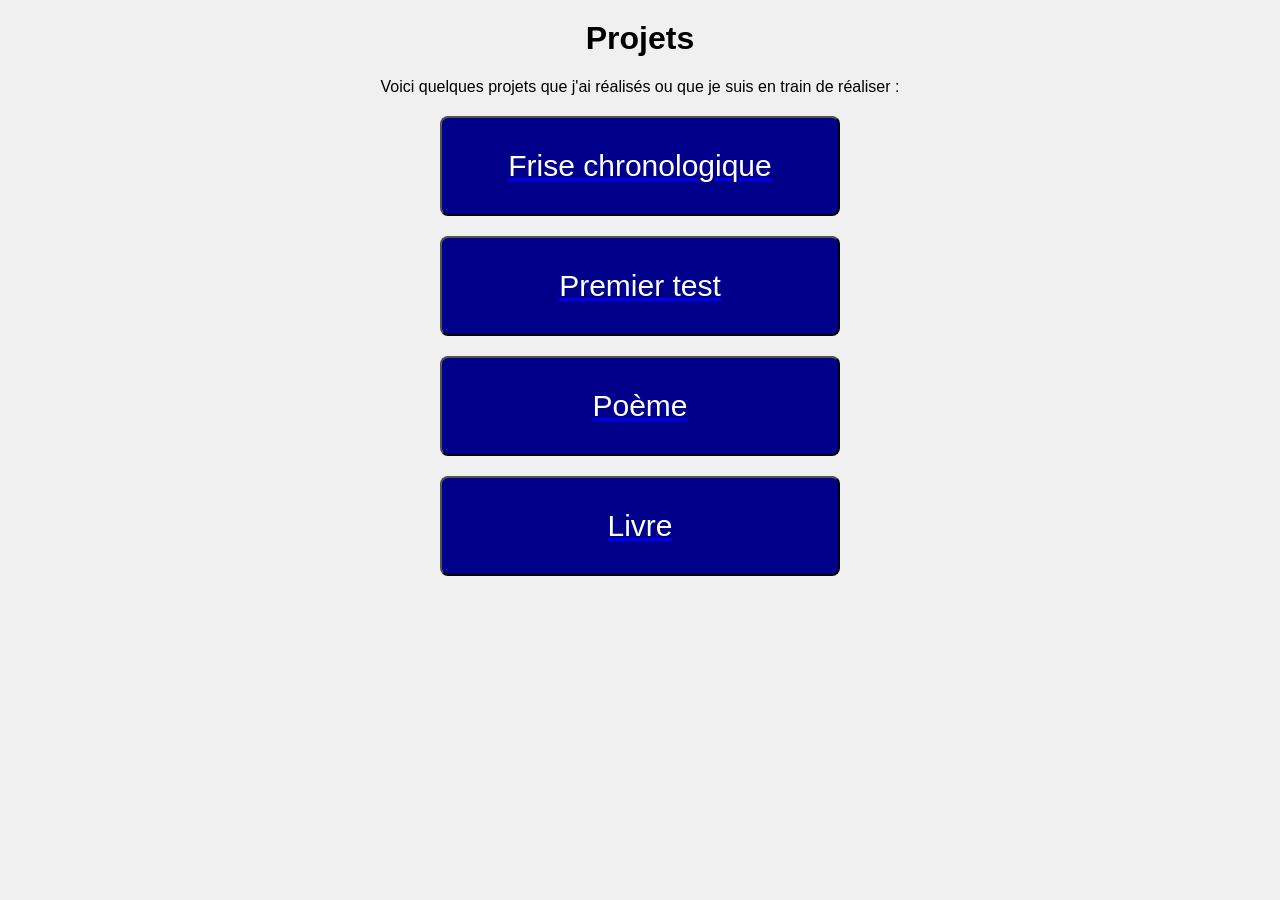
==== index.html @ 32423ac1 "j'espère que ça marche" ====
<!DOCTYPE html>
<html lang="fr">

<head>
    <meta charset="UTF-8">
    <meta name="viewport" content="width=device-width, initial-scale=1.0">

    <title>Projets</title>

    <link rel="stylesheet" href="style.css">
</head>

<body class="index-body">

    <h1 class="index-title">Projets</h1>

    <p class="index-subtitle">
        Voici quelques projets que j'ai réalisés
        ou que je suis en train de réaliser :
    </p>

    <a href="https://lekyks16.github.io/frise_chronologique/">
        <button class="frisechronologique">
            Frise chronologique
        </button>
    </a>

    <a href="https://scorpion1672.github.io/stories-site/">
        <button class="premiertest">
            Premier test
        </button>
    </a>

    <a href="https://lekyks16.github.io/poeme/">
        <button class="poeme">
            Poème
        </button>
    </a>

    <a href="https://lekyks16.github.io/livre/">
        <button class="livre">
            Livre
        </button>
    </a>

</body>

</html>
---- style.css ----
.index-body {background-color: #f0f0f0;font-family: Arial, sans-serif;
    margin: 0;padding: 0;}

h1 {text-align: center;margin-top: 20px;}

p {text-align: center;margin-top: 10px;}

.frisechronologique {display: block;margin: 20px auto;max-width: 800px;
    padding: 20px;background-color: darkblue;color: white;
    ;border-radius: 8px;cursor: pointer;font-size: 16px;
    width: 400px;height: 100px;text-align: center;
    box-shadow: 2 6px 10px rgba(0, 0, 0, 0.5);font-size:30px;}

.premiertest {display: block;margin: 20px auto;max-width: 800px;padding: 20px;
    background-color: darkblue;color: white;
    ;border-radius: 8px;cursor: pointer;font-size: 16px;width: 400px;height: 100px;
    text-align: center;box-shadow: 2 6px 10px rgba(0, 0, 0, 0.5);font-size:30px;}

.poeme {display: block;margin: 20px auto;max-width: 800px;padding: 20px;
    background-color: darkblue;color: white;
    ;border-radius: 8px;cursor: pointer;font-size: 16px;width: 400px;height: 100px;
    text-align: center;box-shadow: 2 6px 10px rgba(0, 0, 0, 0.5);font-size:30px;}

.livre {display: block;margin: 20px auto;max-width: 800px;padding: 20px;
    background-color: darkblue;color: white;
    ;border-radius: 8px;cursor: pointer;font-size: 16px;width: 400px;height: 100px;
    text-align: center;box-shadow: 2 6px 10px rgba(0, 0, 0, 0.5);font-size:30px;}
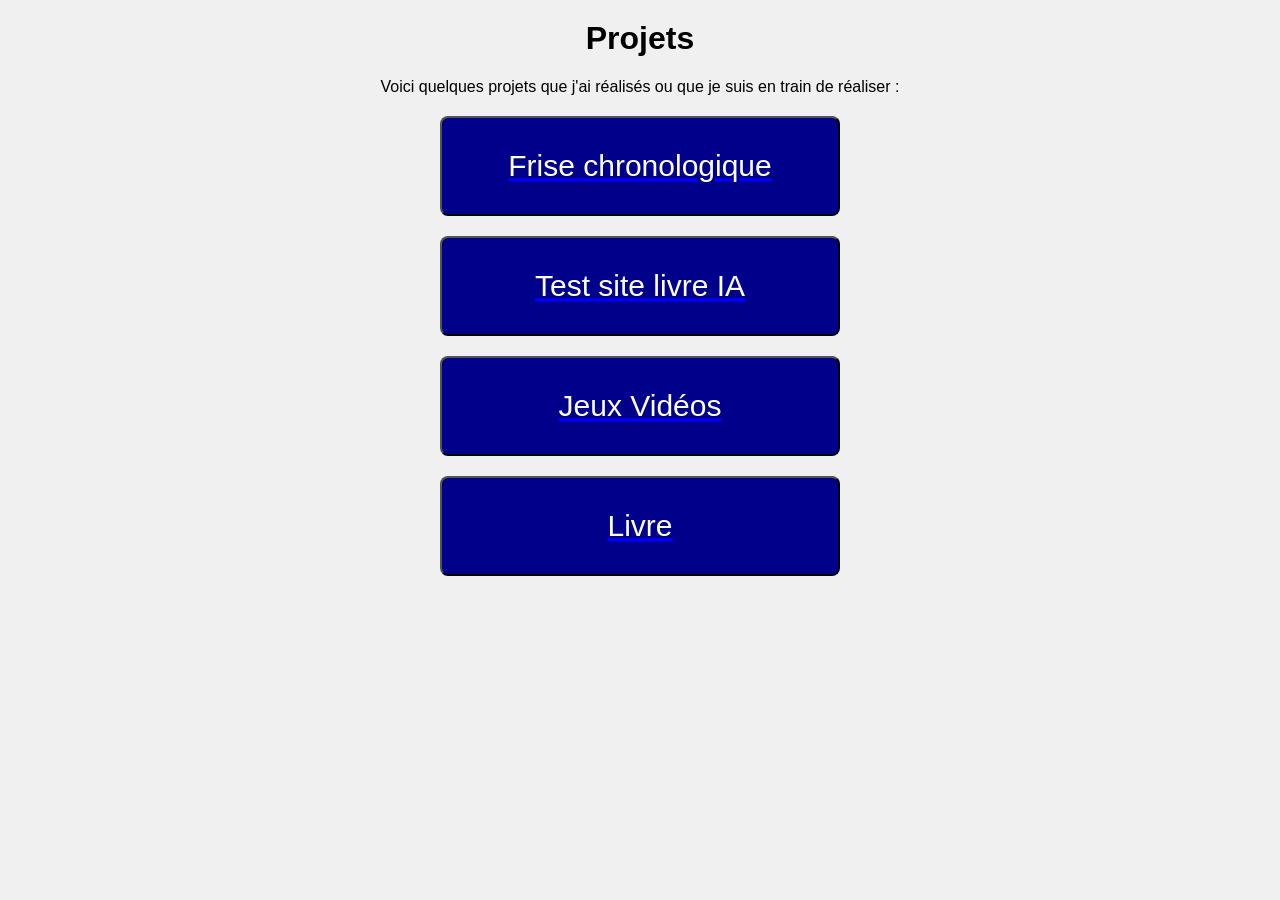
==== commit 8fd55981: "j'avance" ====
--- a/index.html
+++ b/index.html
@@ -26,14 +26,14 @@
     </a>
 
     <a href="https://scorpion1672.github.io/stories-site/">
-        <button class="premiertest">
-            Premier test
+        <button class="sitelivretest">
+            Test site livre IA
         </button>
     </a>
 
     <a href="https://lekyks16.github.io/poeme/">
-        <button class="poeme">
-            Poème
+        <button class="jeuxvideos">
+            Jeux Vidéos
         </button>
     </a>
 
--- a/style.css
+++ b/style.css
@@ -11,12 +11,12 @@
     width: 400px;height: 100px;text-align: center;
     box-shadow: 2 6px 10px rgba(0, 0, 0, 0.5);font-size:30px;}
 
-.premiertest {display: block;margin: 20px auto;max-width: 800px;padding: 20px;
+.sitelivretest {display: block;margin: 20px auto;max-width: 800px;padding: 20px;
     background-color: darkblue;color: white;
     ;border-radius: 8px;cursor: pointer;font-size: 16px;width: 400px;height: 100px;
     text-align: center;box-shadow: 2 6px 10px rgba(0, 0, 0, 0.5);font-size:30px;}
 
-.poeme {display: block;margin: 20px auto;max-width: 800px;padding: 20px;
+.jeuxvideos {display: block;margin: 20px auto;max-width: 800px;padding: 20px;
     background-color: darkblue;color: white;
     ;border-radius: 8px;cursor: pointer;font-size: 16px;width: 400px;height: 100px;
     text-align: center;box-shadow: 2 6px 10px rgba(0, 0, 0, 0.5);font-size:30px;}
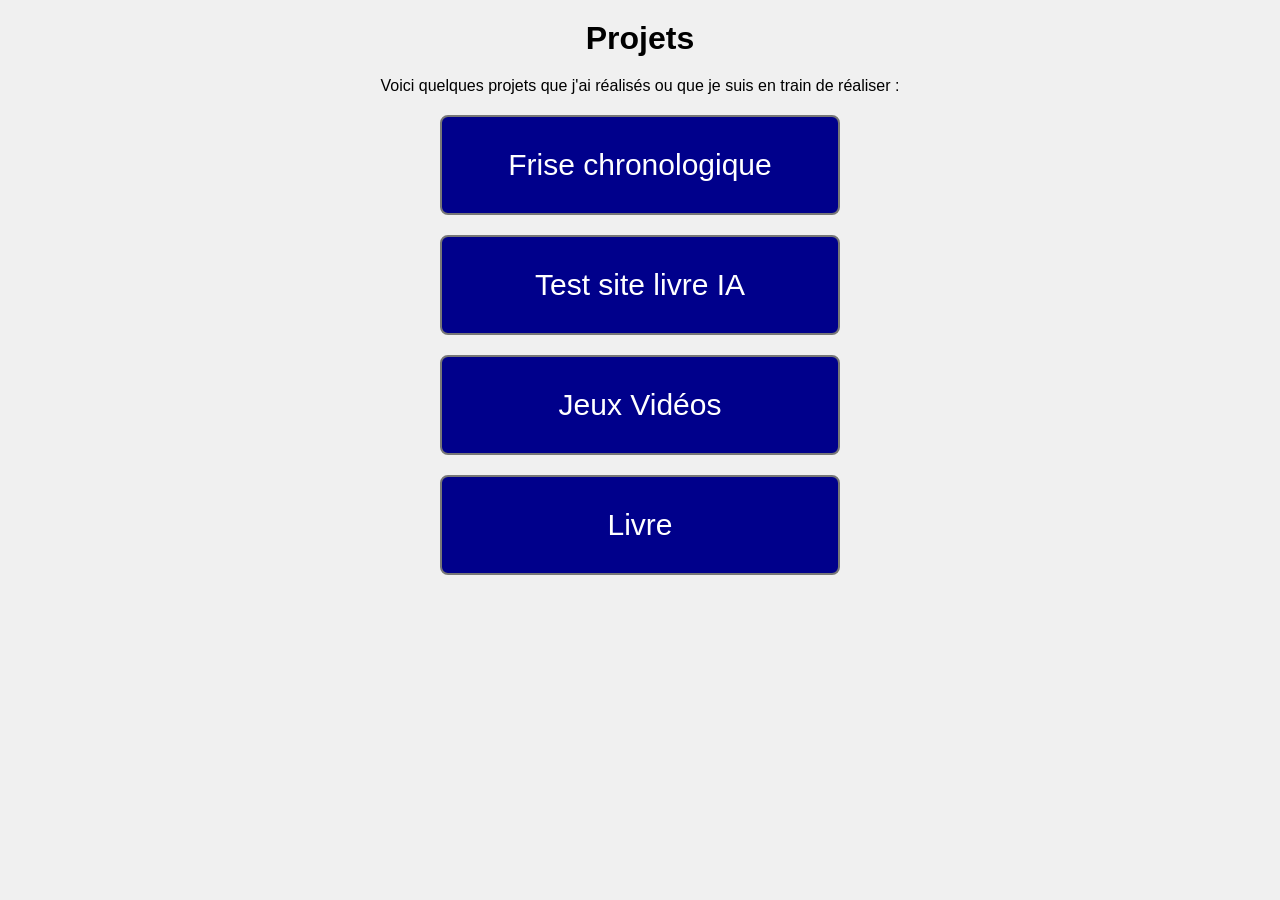
==== commit 4bcbb436: "site d'anonyme K" ====
--- a/index.html
+++ b/index.html
@@ -1,3 +1,4 @@
+
 <!DOCTYPE html>
 <html lang="fr">
 
@@ -5,44 +6,48 @@
     <meta charset="UTF-8">
     <meta name="viewport" content="width=device-width, initial-scale=1.0">
 
-    <title>Projets</title>
+    <title>Anonyme K - Projets</title>
+    <meta name="description" content="Découvrez les projets d'Anonyme K
+     : frise chronologique, livre et autres créations personnelles.">
 
     <link rel="stylesheet" href="style.css">
 </head>
 
 <body class="index-body">
 
-    <h1 class="index-title">Projets</h1>
+    <header class="index-header">
+        <h1>Projets</h1>
 
-    <p class="index-subtitle">
-        Voici quelques projets que j'ai réalisés
-        ou que je suis en train de réaliser :
-    </p>
+        <p>
+            Voici quelques projets que j'ai réalisés
+            ou que je suis en train de réaliser :
+        </p>
+    </header>
 
-    <a href="https://lekyks16.github.io/frise_chronologique/">
-        <button class="frisechronologique">
+    <main class="projets">
+
+        <a class="projet frisechronologique"
+           href="https://lekyks16.github.io/frise_chronologique/">
             Frise chronologique
-        </button>
-    </a>
+        </a>
 
-    <a href="https://scorpion1672.github.io/stories-site/">
-        <button class="sitelivretest">
+        <a class="projet sitelivretest"
+           href="https://scorpion1672.github.io/stories-site/">
             Test site livre IA
-        </button>
-    </a>
+        </a>
 
-    <a href="https://lekyks16.github.io/poeme/">
-        <button class="jeuxvideos">
+        <a class="projet jeuxvideos"
+           href="#">
             Jeux Vidéos
-        </button>
-    </a>
+        </a>
 
-    <a href="https://lekyks16.github.io/livre/">
-        <button class="livre">
+        <a class="projet livre"
+           href="https://lekyks16.github.io/livre/">
             Livre
-        </button>
-    </a>
+        </a>
+
+    </main>
 
 </body>
 
-</html>+</html>
--- a/style.css
+++ b/style.css
@@ -1,27 +1,84 @@
-.index-body {background-color: #f0f0f0;font-family: Arial, sans-serif;
-    margin: 0;padding: 0;}
 
-h1 {text-align: center;margin-top: 20px;}
+/* Style général de la page */
 
-p {text-align: center;margin-top: 10px;}
+* {
+    box-sizing: border-box;
+}
 
-.frisechronologique {display: block;margin: 20px auto;max-width: 800px;
-    padding: 20px;background-color: darkblue;color: white;
-    ;border-radius: 8px;cursor: pointer;font-size: 16px;
-    width: 400px;height: 100px;text-align: center;
-    box-shadow: 2 6px 10px rgba(0, 0, 0, 0.5);font-size:30px;}
+body {
+    margin: 0;
+    padding: 20px;
+    font-family: Arial, sans-serif;
+    background-color: #f0f0f0;
+    color: black;
+}
 
-.sitelivretest {display: block;margin: 20px auto;max-width: 800px;padding: 20px;
-    background-color: darkblue;color: white;
-    ;border-radius: 8px;cursor: pointer;font-size: 16px;width: 400px;height: 100px;
-    text-align: center;box-shadow: 2 6px 10px rgba(0, 0, 0, 0.5);font-size:30px;}
+/* En-tête */
 
-.jeuxvideos {display: block;margin: 20px auto;max-width: 800px;padding: 20px;
-    background-color: darkblue;color: white;
-    ;border-radius: 8px;cursor: pointer;font-size: 16px;width: 400px;height: 100px;
-    text-align: center;box-shadow: 2 6px 10px rgba(0, 0, 0, 0.5);font-size:30px;}
+.index-header {
+    text-align: center;
+}
 
-.livre {display: block;margin: 20px auto;max-width: 800px;padding: 20px;
-    background-color: darkblue;color: white;
-    ;border-radius: 8px;cursor: pointer;font-size: 16px;width: 400px;height: 100px;
-    text-align: center;box-shadow: 2 6px 10px rgba(0, 0, 0, 0.5);font-size:30px;}+.index-header h1 {
+    margin-top: 0;
+    margin-bottom: 20px;
+    font-size: 32px;
+}
+
+.index-header p {
+    margin-top: 0;
+    margin-bottom: 20px;
+    font-size: 16px;
+}
+
+/* Liste des projets */
+
+.projets {
+    display: flex;
+    flex-direction: column;
+    align-items: center;
+    gap: 20px;
+    width: 100%;
+}
+
+/* Boutons des projets */
+
+.projet {
+    display: flex;
+    align-items: center;
+    justify-content: center;
+
+    width: 400px;
+    max-width: 100%;
+    min-height: 100px;
+    padding: 20px;
+
+    background-color: darkblue;
+    color: white;
+
+    border: 2px solid #777;
+    border-radius: 8px;
+
+    font-size: 30px;
+    text-align: center;
+    text-decoration: none;
+
+    cursor: pointer;
+    transition: background-color 0.2s, transform 0.2s;
+}
+
+/* Effet au passage de la souris */
+
+.projet:hover {
+    background-color: #1717b5;
+    transform: scale(1.02);
+}
+
+/* Adaptation aux petits écrans */
+
+@media (max-width: 450px) {
+    .projet {
+        width: 100%;
+        font-size: 24px;
+    }
+}
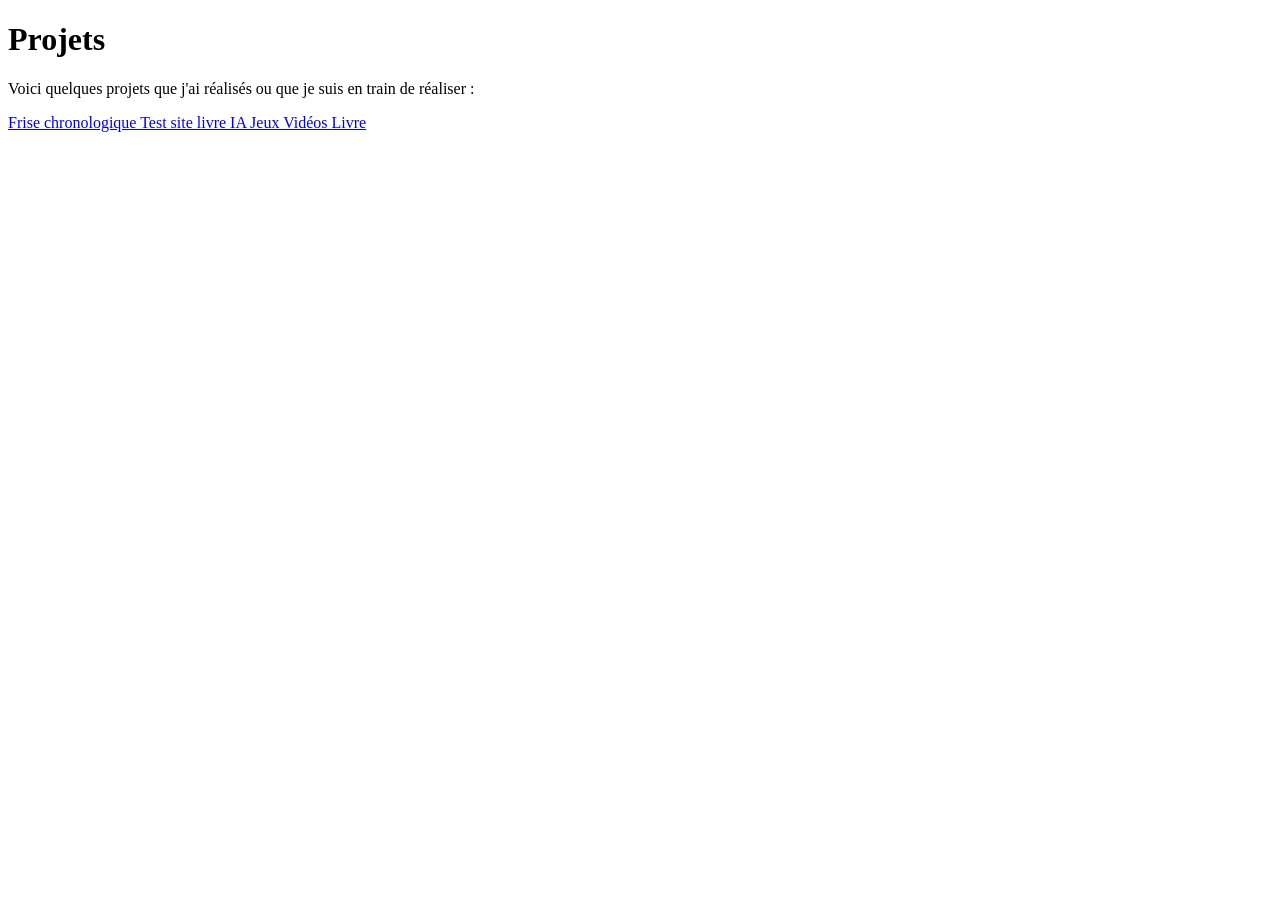
==== commit 8e1f60d8: "a" ====
--- a/index.html
+++ b/index.html
@@ -7,8 +7,11 @@
     <meta name="viewport" content="width=device-width, initial-scale=1.0">
 
     <title>Anonyme K - Projets</title>
+
     <meta name="description" content="Découvrez les projets d'Anonyme K
      : frise chronologique, livre et autres créations personnelles.">
+
+    <meta name="google-site-verification" content="cHnSdmmJ_CRB>
 
     <link rel="stylesheet" href="style.css">
 </head>
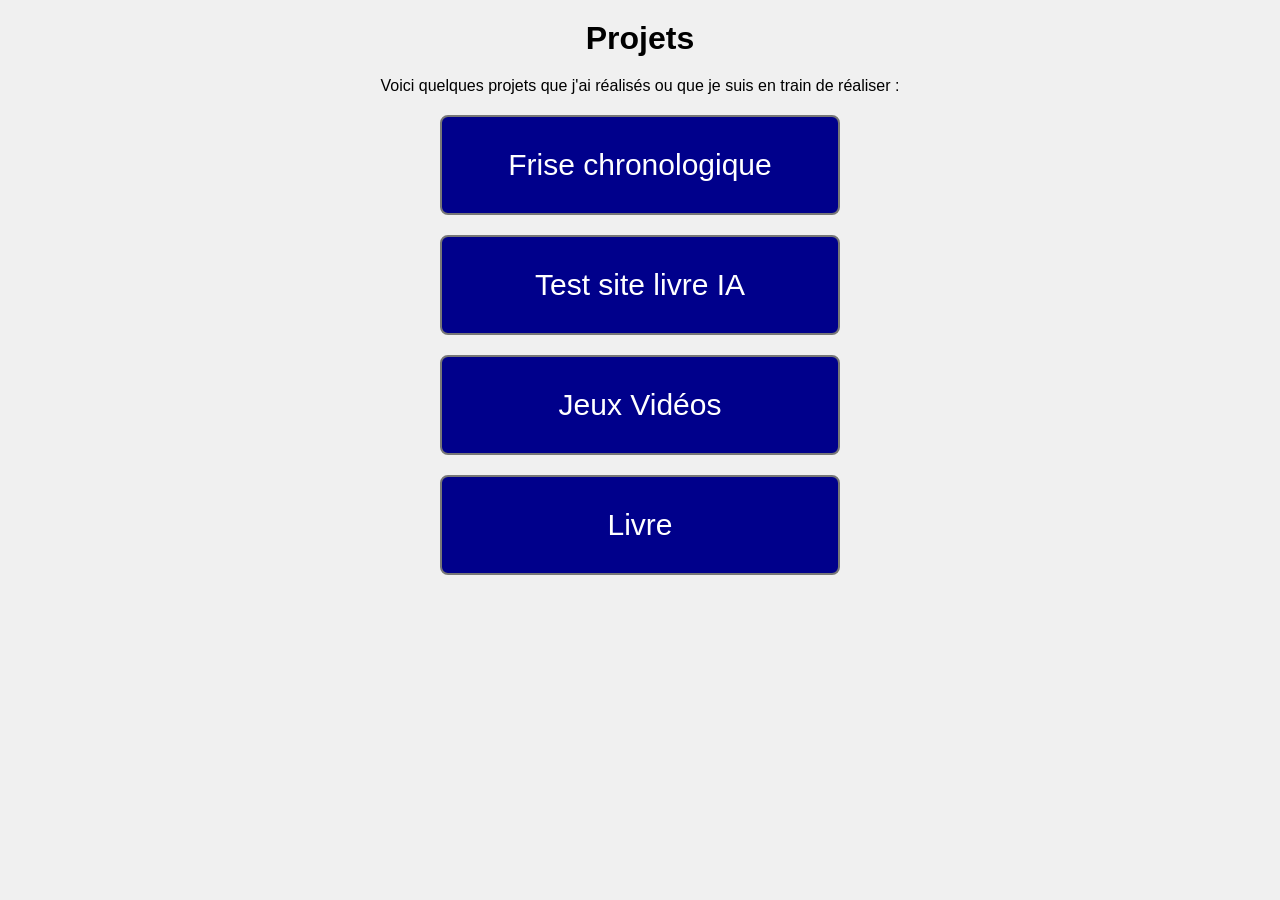
==== commit 7b7f5d11: "r" ====
--- a/index.html
+++ b/index.html
@@ -8,10 +8,9 @@
 
     <title>Anonyme K - Projets</title>
 
-    <meta name="description" content="Découvrez les projets d'Anonyme K
-     : frise chronologique, livre et autres créations personnelles.">
+    <meta name="google-site-verification" content="cHnSdmmJ_CRB>
+    <meta name="google-site-verification" content="N5UtCbYIBz8TPhIvYfCeNF-lx5V9X1dWU_yfii-3VyA" />
 
-    <meta name="google-site-verification" content="cHnSdmmJ_CRB>
 
     <link rel="stylesheet" href="style.css">
 </head>
